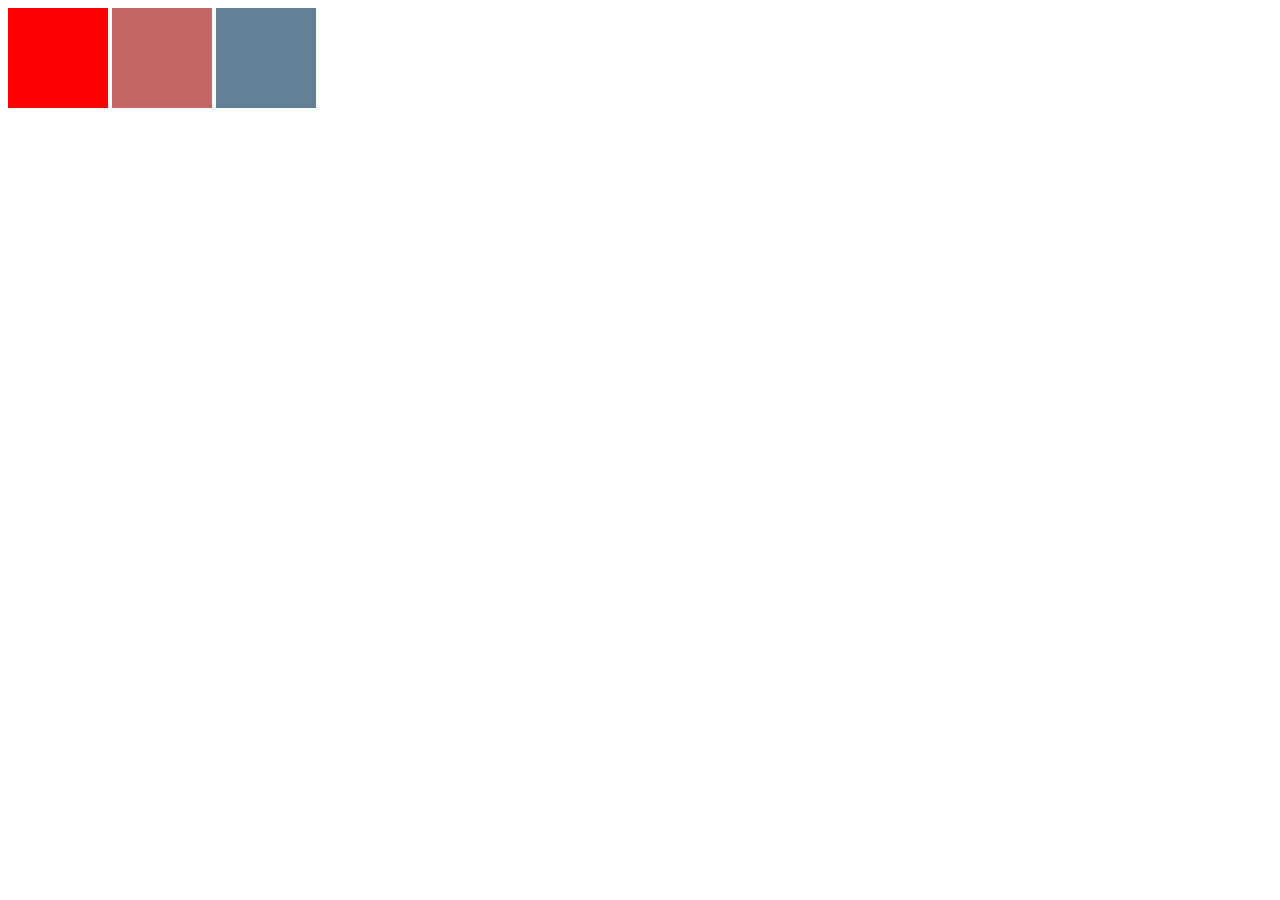
==== pushkar/index.html @ 3af5fdef "Rename home.html to index.html" ====
<!DOCTYPE html>
<html lang="en">
<head>
    <meta charset="UTF-8">
    <meta name="viewport" content="width=device-width, initial-scale=1.0">
    <title>Document</title>
   <link rel="stylesheet" href="style.css">
 <style>
    h3{
        color: brown;
    }
 </style>
</head>
<body>


<div id="div1"></div>
<div id="div2"></div>
<div id="div3"></div>
   
    
   </body>
</html>
---- pushkar/style.css ----
div{
    display: inline-block;
height: 100px;
width: 100px;

}
#div1{
    background-color: red;
}
#div2{
    background-color: rgb(195, 102, 102);
}
#div3{
    background-color: rgb(97, 128, 152)
    ;
}
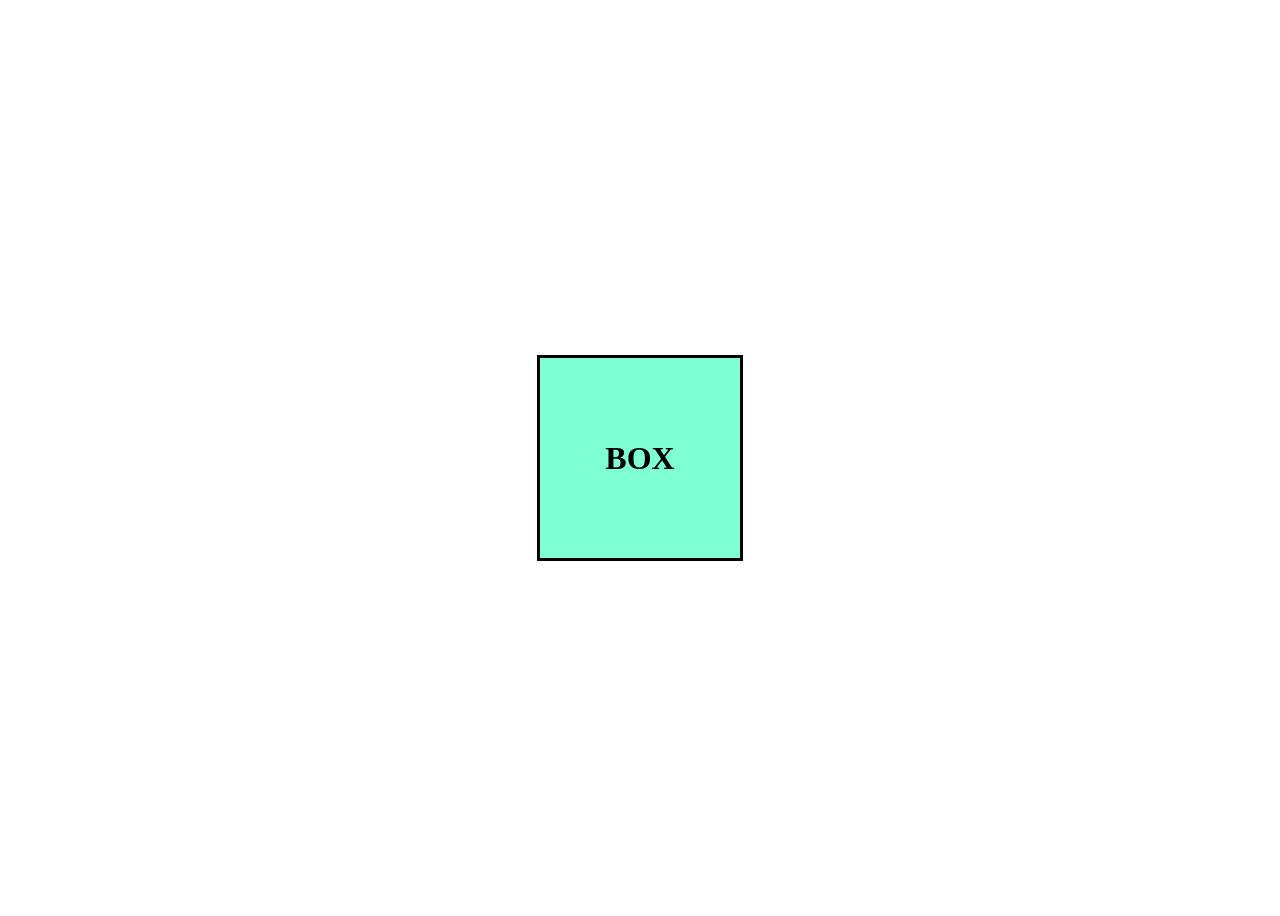
==== commit c5d3751a: "Rename home2.html to index.html" ====
--- a/pushkar/index.html
+++ b/pushkar/index.html
@@ -4,20 +4,11 @@
     <meta charset="UTF-8">
     <meta name="viewport" content="width=device-width, initial-scale=1.0">
     <title>Document</title>
-   <link rel="stylesheet" href="style.css">
- <style>
-    h3{
-        color: brown;
-    }
- </style>
+    <link rel="stylesheet" href="style2.css">
 </head>
 <body>
-
-
-<div id="div1"></div>
-<div id="div2"></div>
-<div id="div3"></div>
-   
-    
-   </body>
+    <div id="main">
+        <h1>BOX</h1>
+    </div>
+</body>
 </html>
--- a/pushkar/style2.css
+++ b/pushkar/style2.css
@@ -0,0 +1,15 @@
+body{
+    display: flex;
+    justify-content: center;
+    align-items: center;
+    height: 100vh;
+}
+#main{
+width: 200px;
+height: 200px;
+background-color: aquamarine;
+border: solid black;
+display: flex;
+justify-content: center;
+align-items: center;
+}
